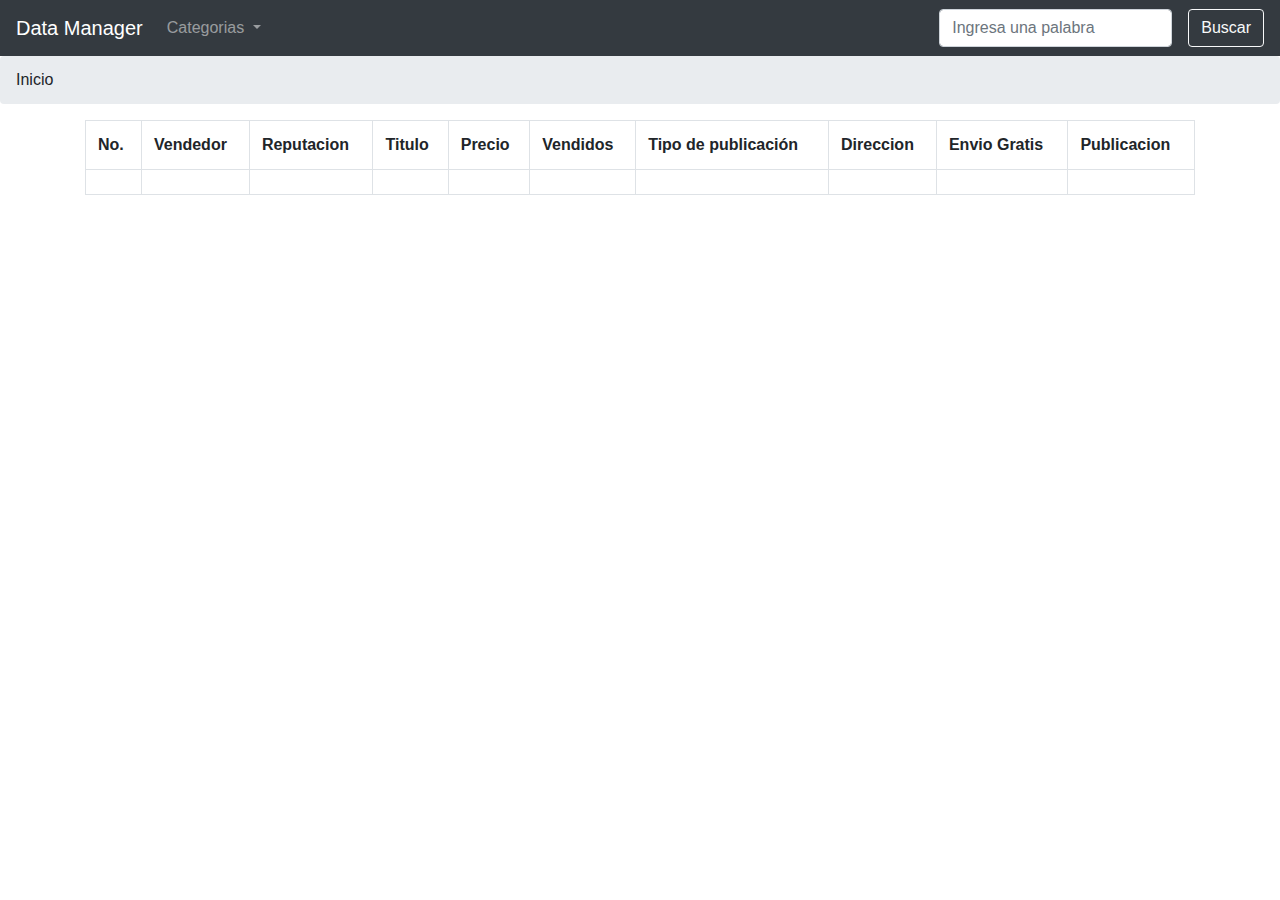
==== busqueda.html @ 52ce8f88 "se agrega la version 2.0 de Data manager funcional" ====
<!DOCTYPE html>
<html lang="en">
<head>
    <meta charset="UTF-8">
    <meta name="viewport" content="width=device-width, initial-scale=1, maximum-scale=1, user-scalable=no">
    <link rel="stylesheet" href="Librerias/bootstrap/css/bootstrap.css">
    <link rel="stylesheet" href="css/estilosNuevos.css">
    <title>Document</title>
</head>
<body>
  <div>
    <nav class="navbar navbar-expand-lg navbar-dark bg-dark">
        <a class="navbar-brand" href="#">Data Manager</a>
        <button class="navbar-toggler" type="button" data-toggle="collapse" data-target="#navbarSupportedContent" aria-controls="navbarSupportedContent" aria-expanded="false" aria-label="Toggle navigation">
          <span class="navbar-toggler-icon"></span>
        </button>
      
        <div class="collapse navbar-collapse" id="navbarSupportedContent">
          <ul class="navbar-nav mr-auto">
            <!--li class="nav-item active">
              <a class="nav-link" href="#">Categorias</a>
            </li-->
            <li class="nav-item dropdown">
              <a class="nav-link dropdown-toggle" href="#" id="navbarDropdown" role="button" data-toggle="dropdown" aria-haspopup="true" aria-expanded="true">
                Categorias
              </a>
              <div class="dropdown-menu" id="dropdown_menu"  aria-labelledby="navbarDropdown">
                <a  class="dropdown-item"  id="MLM1747" onclick= "initDocument(id)">Accesorios para Vehiculos</a>
                <a  class="dropdown-item" id="MLM1403" onclick= "initDocument(id)">Alimentos y bebidas</a>
                <a  class="dropdown-item" id="MLM1071" onclick= "initDocument(id)">Animales y mascotas</a>
                <a  class="dropdown-item" id="MLM1743" onclick= "initDocument(id)">Autos, motos</a>
                <a  class="dropdown-item" id="MLM1384" onclick= "initDocument(id)">Bebes</a>
                <a  class="dropdown-item" id="MLM1051" onclick= "initDocument(id)">Celulares y telefonia</a>
                <a  class="dropdown-item" id="MLM1648" onclick= "initDocument(id)">Computacion</a>
                <a  class="dropdown-item" id="MLM1144" onclick= "initDocument(id)">Consolas y Videojuegos</a>
                <a  class="dropdown-item" id="MLM1276" onclick= "initDocument(id)">Deportes y fitness</a>
                <a  class="dropdown-item" id="MLM1575" onclick= "initDocument(id)">Electrodomesticos</a>
                <a  class="dropdown-item" id="MLM1574" onclick= "initDocument(id)">Hogar, muebes y jardin</a>
                <a  class="dropdown-item" id="MLM1132" onclick= "initDocument(id)">juegos y juguetes</a>
                <a  class="dropdown-item" id="MLM3025" onclick= "initDocument(id)">Libros, revistas y comics</a>
                <a  class="dropdown-item" id="MLM1430" onclick= "initDocument(id)">ropa, bolsas y calzado</a>
                <div class="dropdown-divider"></div>
                <a class="dropdown-item" data-toggle="modal" href="#modal1">Otros</a>
              </div>
            </li>
          </ul>
          <form class="form-inline my-2 my-lg-0">
            <input class="form-control mr-sm-3"  id="input-search" type="search" placeholder="Ingresa una palabra" aria-label="Search" onkeyup = "if(event.keyCode == 13) doSearch(this)">
            <button id="boton_search" class="btn btn-outline-light my-2 my-sm-0" type="submit" onclick="doSearch(false)">Buscar</button>
          </form>
        </div>
      </nav>
      <div class="modal fade" id = modal1>
            <div class="modal-dialog">
                <div class="modal-content">
                    <div class="modal-header">
                        <h5 class="modal-title"> Otras Categorias</h5>
                    </div>
                    <div class="modal-body">
                        <a class="dropdown-item" id="MLM1367" onclick= "initDocument(id)" data-dismiss="modal" >Antiguedades y colecciones</a>
                        <a class="dropdown-item" id="MLM1368" onclick= "initDocument(id)" data-dismiss="modal">Papeleria y merceria</a>
                        <a class="dropdown-item" id="MLM1246" onclick= "initDocument(id)" data-dismiss="modal">belleza y cuidado personal</a>
                        <a class="dropdown-item" id="MLM1039" onclick= "initDocument(id)" data-dismiss="modal">camaras y accesorios</a>
                        <a class="dropdown-item" id="MLM1000" onclick= "initDocument(id)" data-dismiss="modal">Electronica, audio y video</a>
                        <a class="dropdown-item" id="MLM166863" onclick= "initDocument(id)" data-dismiss="modal">herramientas y construccion</a>
                        <a class="dropdown-item" id="MLM1499" onclick= "initDocument(id)" data-dismiss="modal">industria y oficinas</a>
                        <a class="dropdown-item" id="MLM1459" onclick= "initDocument(id)" data-dismiss="modal">Inmuebles</a>
                        <a class="dropdown-item" id="MLM1182" onclick= "initDocument(id)" data-dismiss="modal">instrumentos musicales</a>
                        <a class="dropdown-item" id="MLM3937" onclick= "initDocument(id)" data-dismiss="modal">joyas y relojes</a>
                        <a class="dropdown-item" id="MLM1168" onclick= "initDocument(id)" data-dismiss="modal">musica, peliculas y series</a>
                        <a class="dropdown-item" id="MLM44011" onclick= "initDocument(id)" data-dismiss="modal">recuerdos y fiestas</a>
                        <a class="dropdown-item" id="MLM187772" onclick= "initDocument(id)" data-dismiss="modal">salud y equipamiento medico</a>
                        <a class="dropdown-item" id="MLM1540" onclick= "initDocument(id)" data-dismiss="modal">Servicios</a>
                    </div>
                    <div class="modal-footer">
                        <button type="button" class="btn btn-primary" data-dismiss="modal">Cerrar</button>
                    </div>
                </div>
            </div>
      </div>




      <nav aria-label="breadcrumb">
        <ol class="breadcrumb" id= change_category>
          <li id = "malm"class="breadcrumb-item " aria-current="page">Inicio</li>
        </ol>
      </nav>






      <div class="container">
		<div id="tabla">
            <div class="row">
                <div class="col-sm-12">
                    <div class="table-responsive">
                    <table id="tabla_factura" class="table table-hover table-condensed table-bordered">
                        <tr>
                            <th>No.</th>
                            <th>Vendedor</th>
                            <th>Reputacion</th>
                            <th>Titulo</th>
                            <th>Precio</th>
                            <th>Vendidos</th>
                            <th>Tipo de publicación</th>
                            <th>Direccion</th>
                            <th>Envio Gratis</th>
                            <th>Publicacion</th>
                        </tr>
                        <tr>
                            <td> </td>
                            <td></td>
                            <td> </td>
                            <td></td>
                            <td> </td>
                            <td>  </td>
                            <td>  </td>
                            <td>  </td>
                            <td>  </td>
                            <td> </td>
                        </tr>
                        
                    </table>
                </div>
                    <div class="container d-flex justify-content-between align-items-center">
                        <button id="atras" class="btn btn-outline-dark d-none"  onclick="backPage()" >
                            <svg class="bi bi-chevron-left" width="1em" height="1em" viewBox="0 0 16 16" fill="currentColor" xmlns="http://www.w3.org/2000/svg">
                                <path fill-rule="evenodd" d="M11.354 1.646a.5.5 0 010 .708L5.707 8l5.647 5.646a.5.5 0 01-.708.708l-6-6a.5.5 0 010-.708l6-6a.5.5 0 01.708 0z" clip-rule="evenodd"/>
                              </svg>
                        </button>
                        <div class="col text-center">
                            <button id ="imprimir" class="btn btn-outline-dark d-none" onclick="download_csv()">
                              <span id = "loaderImprimir" class="spinner-grow spinner-grow-sm d-none" role="status" aria-hidden="true"></span>
                                <svg class="bi bi-download" width="1em" height="1em" viewBox="0 0 16 16" fill="currentColor" xmlns="http://www.w3.org/2000/svg">
                                    <path fill-rule="evenodd" d="M.5 8a.5.5 0 01.5.5V12a1 1 0 001 1h12a1 1 0 001-1V8.5a.5.5 0 011 0V12a2 2 0 01-2 2H2a2 2 0 01-2-2V8.5A.5.5 0 01.5 8z" clip-rule="evenodd"/>
                                    <path fill-rule="evenodd" d="M5 7.5a.5.5 0 01.707 0L8 9.793 10.293 7.5a.5.5 0 11.707.707l-2.646 2.647a.5.5 0 01-.708 0L5 8.207A.5.5 0 015 7.5z" clip-rule="evenodd"/>
                                    <path fill-rule="evenodd" d="M8 1a.5.5 0 01.5.5v8a.5.5 0 01-1 0v-8A.5.5 0 018 1z" clip-rule="evenodd"/>
                                  </svg>
                            </button>
                          </div>
                        <button id ="siguiente" class="btn btn-outline-dark d-none" onclick="nextPage()">
                            <svg class="bi bi-chevron-right" width="1em" height="1em" viewBox="0 0 16 16" fill="currentColor" xmlns="http://www.w3.org/2000/svg">
                                <path fill-rule="evenodd" d="M4.646 1.646a.5.5 0 01.708 0l6 6a.5.5 0 010 .708l-6 6a.5.5 0 01-.708-.708L10.293 8 4.646 2.354a.5.5 0 010-.708z" clip-rule="evenodd"/>
                              </svg>
                        </button>
                    </div>
                   
    
                </div>
            </div>
        </div>
	</div>
      <!--button type="button" class="btn btn-primary" onclick="limpiarDrop()">Limpiar dropdown</button>
      <button type="button" class="btn btn-primary" onclick="addelement()">Agregar elemento</button>
      <button type="button" class="btn btn-primary" onclick="changePath()">Cambia Categoria</button-->

      <div class="d-flex justify-content-center">
        <div id = "loader"class="spinner-grow justify-content-center d-none" style="width: 3rem; height: 3rem;" role="status">
          <span class="sr-only">Loading...</span>
        </div>
      </div>
    </div>
      <div class="footer" id="footer"></div>
</body>
<script src="https://cdnjs.cloudflare.com/ajax/libs/jquery/1.9.1/jquery.min.js"></script>
<script src="js/Dinamyc.js"></script>
<script src="js/Peticiones.js"></script>
<script src="js/table.js"></script>
<script src="js/alasql.min.js"></script>
<script src="js/xlsx.core.min.js"></script>
<script src="js/PruebasNuevas.js"></script>
<script src="Librerias/jquery-3.5.0.min.js"></script>
<script src="Librerias/bootstrap/js/bootstrap.js"></script>

</html>
---- css/estilosNuevos.css ----
.footer, .push {
        height: 2em;
        }
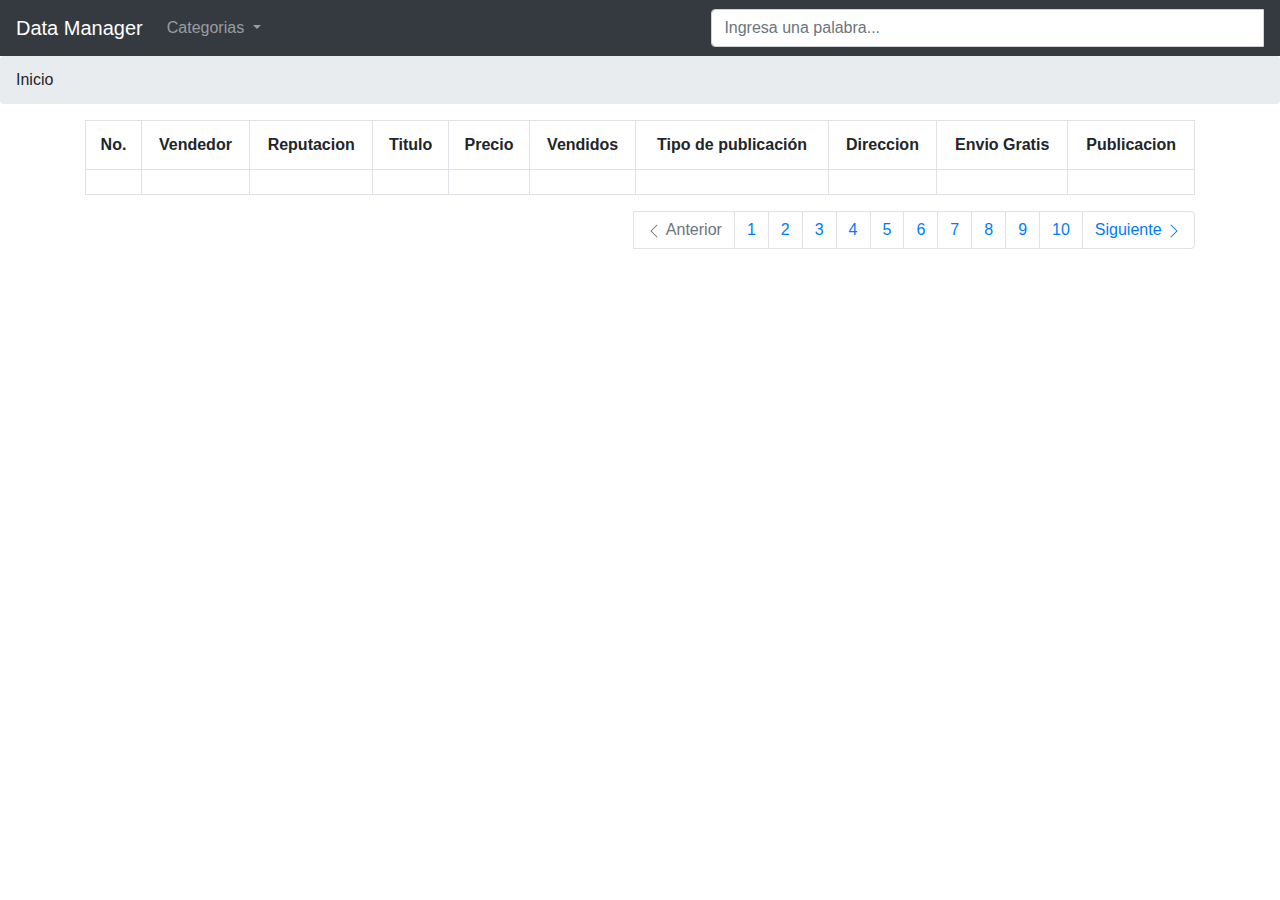
==== commit bf914aaa: "Logica de pagina de busqueda casi listo solamente hace falta realizar pruebas y añadir funcionalidad" ====
--- a/busqueda.html
+++ b/busqueda.html
@@ -2,7 +2,7 @@
 <html lang="en">
 <head>
     <meta charset="UTF-8">
-    <meta name="viewport" content="width=device-width, initial-scale=1, maximum-scale=1, user-scalable=no">
+    <meta name="viewport" content="width=device-width, initial-scale=1, shrink-to-fit=no">
     <link rel="stylesheet" href="Librerias/bootstrap/css/bootstrap.css">
     <link rel="stylesheet" href="css/estilosNuevos.css">
     <title>Document</title>
@@ -10,16 +10,13 @@
 <body>
   <div>
     <nav class="navbar navbar-expand-lg navbar-dark bg-dark">
-        <a class="navbar-brand" href="#">Data Manager</a>
+        <a class="navbar-brand" href="index.html">Data Manager</a>
         <button class="navbar-toggler" type="button" data-toggle="collapse" data-target="#navbarSupportedContent" aria-controls="navbarSupportedContent" aria-expanded="false" aria-label="Toggle navigation">
           <span class="navbar-toggler-icon"></span>
         </button>
-      
+      <!--Categorias-->
         <div class="collapse navbar-collapse" id="navbarSupportedContent">
           <ul class="navbar-nav mr-auto">
-            <!--li class="nav-item active">
-              <a class="nav-link" href="#">Categorias</a>
-            </li-->
             <li class="nav-item dropdown">
               <a class="nav-link dropdown-toggle" href="#" id="navbarDropdown" role="button" data-toggle="dropdown" aria-haspopup="true" aria-expanded="true">
                 Categorias
@@ -44,12 +41,20 @@
               </div>
             </li>
           </ul>
-          <form class="form-inline my-2 my-lg-0">
-            <input class="form-control mr-sm-3"  id="input-search" type="search" placeholder="Ingresa una palabra" aria-label="Search" onkeyup = "if(event.keyCode == 13) doSearch(this)">
-            <button id="boton_search" class="btn btn-outline-light my-2 my-sm-0" type="submit" onclick="doSearch(false)">Buscar</button>
-          </form>
+          <!--Input search-->
+          <div class="input-group w-50 " >
+            <input id ="inputSearch1" type="search" class="form-control " aria-label="Text input with checkbox"  placeholder="Ingresa una palabra..."  onkeyup = "if(event.keyCode == 13) doSearch(this)">
+            <div class="input-group-prepend d-none" id = "checker" >
+              <div class="input-group-text" >
+                <input type="checkbox" aria-label="Checkbox for following text input" onclick="setSearchCategory()">
+                <span> Buscar solo en esta categoria</span>
+              </div>
+            </div>
+
+          </div>
         </div>
       </nav>
+      <!--Ventana flotante al presionar categoria otros-->
       <div class="modal fade" id = modal1>
             <div class="modal-dialog">
                 <div class="modal-content">
@@ -81,7 +86,7 @@
 
 
 
-
+      <!--Ruta de categorias-->
       <nav aria-label="breadcrumb">
         <ol class="breadcrumb" id= change_category>
           <li id = "malm"class="breadcrumb-item " aria-current="page">Inicio</li>
@@ -94,11 +99,17 @@
 
 
       <div class="container">
-		<div id="tabla">
-            <div class="row">
+        <!--Numero de resultados y paginacion-->
+        <div id ="no_elements">
+
+        </div>
+        
+        <!--tabla-->
+		<div id="tabla ">
+            <div class="row ">
                 <div class="col-sm-12">
                     <div class="table-responsive">
-                    <table id="tabla_factura" class="table table-hover table-condensed table-bordered">
+                    <table id="tabla_factura" class="table table-hover table-condensed table-bordered  table-stripedcol text-center " >
                         <tr>
                             <th>No.</th>
                             <th>Vendedor</th>
@@ -126,38 +137,96 @@
                         
                     </table>
                 </div>
+                <!--Barra inferior de tabla-->
+                <nav aria-label="Page navigation example">
+                  <ul class="pagination justify-content-end">
+                    <!--Boton Imprimir-->
+                    <div  class="col text-left">
+                    <button id ="imprimir" class="btn btn-outline-dark d-none" data-toggle="modal tooltip" data-placement="bottom"  data-target="#exampleModal" title="Descargar reporte hasta pagina actual" onclick="download_csv()">
+                      <span id = "loaderImprimir" class="spinner-grow spinner-grow-sm d-none" role="status" aria-hidden="true"></span>
+                        <svg class="bi bi-download" width="1em" height="1em" viewBox="0 0 16 16" fill="currentColor" xmlns="http://www.w3.org/2000/svg">
+                            <path fill-rule="evenodd" d="M.5 8a.5.5 0 01.5.5V12a1 1 0 001 1h12a1 1 0 001-1V8.5a.5.5 0 011 0V12a2 2 0 01-2 2H2a2 2 0 01-2-2V8.5A.5.5 0 01.5 8z" clip-rule="evenodd"/>
+                            <path fill-rule="evenodd" d="M5 7.5a.5.5 0 01.707 0L8 9.793 10.293 7.5a.5.5 0 11.707.707l-2.646 2.647a.5.5 0 01-.708 0L5 8.207A.5.5 0 015 7.5z" clip-rule="evenodd"/>
+                            <path fill-rule="evenodd" d="M8 1a.5.5 0 01.5.5v8a.5.5 0 01-1 0v-8A.5.5 0 018 1z" clip-rule="evenodd"/>
+                          </svg>
+                    </button>
+                  </div>
+                  <!--Botones de paginacion-->
+                    <li class="page-item disabled"  onclick="backPage()">
+                      <a class="page-link" href="#" tabindex="-1"> 
+                        <svg class="bi bi-chevron-left" width="1em" height="1em" viewBox="0 0 16 16" fill="currentColor" xmlns="http://www.w3.org/2000/svg">
+                        <path fill-rule="evenodd" d="M11.354 1.646a.5.5 0 010 .708L5.707 8l5.647 5.646a.5.5 0 01-.708.708l-6-6a.5.5 0 010-.708l6-6a.5.5 0 01.708 0z" clip-rule="evenodd"/>
+                        </svg> Anterior</a>
+                    </li>
+                    <li class="page-item"><a class="page-link " href="#">1</a></li>
+                    <li class="page-item"><a class="page-link " href="#">2</a></li>
+                    <li class="page-item"><a class="page-link " href="#">3</a></li>
+                    <li class="page-item"><a class="page-link " href="#">4</a></li>
+                    <li class="page-item"><a class="page-link " href="#">5</a></li>
+                    <li class="page-item"><a class="page-link " href="#">6</a></li>
+                    <li class="page-item"><a class="page-link " href="#">7</a></li>
+                    <li class="page-item"><a class="page-link " href="#">8</a></li>
+                    <li class="page-item"><a class="page-link " href="#">9</a></li>
+                    <li class="page-item"><a class="page-link " href="#">10</a></li>
+                    <li class="page-item">
+                      <a class="page-link" href="#" onclick="nextPage()"> Siguiente
+                        <svg class="bi bi-chevron-right" width="1em" height="1em" viewBox="0 0 16 16" fill="currentColor" xmlns="http://www.w3.org/2000/svg">
+                        <path fill-rule="evenodd" d="M4.646 1.646a.5.5 0 01.708 0l6 6a.5.5 0 010 .708l-6 6a.5.5 0 01-.708-.708L10.293 8 4.646 2.354a.5.5 0 010-.708z" clip-rule="evenodd"/>
+                        </svg></a>
+                    </li>
+                  </ul>
+                </nav>
+                
+              <!-- Modal -->
+<div class="modal fade" id="exampleModal" tabindex="-1" role="dialog" aria-labelledby="exampleModalLabel" aria-hidden="true">
+  <div class="modal-dialog" role="document">
+    <div class="modal-content">
+      <div class="modal-header">
+        <h5 class="modal-title" id="exampleModalLabel">Modal title</h5>
+        <button type="button" class="close" data-dismiss="modal" aria-label="Close">
+          <span aria-hidden="true">&times;</span>
+        </button>
+      </div>
+      <div class="modal-body">
+        ...
+      </div>
+      <div class="modal-footer">
+        <button type="button" class="btn btn-secondary" data-dismiss="modal">Close</button>
+        <button type="button" class="btn btn-primary">Save changes</button>
+      </div>
+    </div>
+  </div>
+</div>
                     <div class="container d-flex justify-content-between align-items-center">
-                        <button id="atras" class="btn btn-outline-dark d-none"  onclick="backPage()" >
+                        <!--button id="atras" class="btn btn-outline-dark d-none"  onclick="backPage()" >
                             <svg class="bi bi-chevron-left" width="1em" height="1em" viewBox="0 0 16 16" fill="currentColor" xmlns="http://www.w3.org/2000/svg">
                                 <path fill-rule="evenodd" d="M11.354 1.646a.5.5 0 010 .708L5.707 8l5.647 5.646a.5.5 0 01-.708.708l-6-6a.5.5 0 010-.708l6-6a.5.5 0 01.708 0z" clip-rule="evenodd"/>
                               </svg>
-                        </button>
-                        <div class="col text-center">
-                            <button id ="imprimir" class="btn btn-outline-dark d-none" onclick="download_csv()">
+                        </button-->
+                        
+                            <!--button id ="imprimir" class="btn btn-outline-dark " onclick="download_csv()">
                               <span id = "loaderImprimir" class="spinner-grow spinner-grow-sm d-none" role="status" aria-hidden="true"></span>
                                 <svg class="bi bi-download" width="1em" height="1em" viewBox="0 0 16 16" fill="currentColor" xmlns="http://www.w3.org/2000/svg">
                                     <path fill-rule="evenodd" d="M.5 8a.5.5 0 01.5.5V12a1 1 0 001 1h12a1 1 0 001-1V8.5a.5.5 0 011 0V12a2 2 0 01-2 2H2a2 2 0 01-2-2V8.5A.5.5 0 01.5 8z" clip-rule="evenodd"/>
                                     <path fill-rule="evenodd" d="M5 7.5a.5.5 0 01.707 0L8 9.793 10.293 7.5a.5.5 0 11.707.707l-2.646 2.647a.5.5 0 01-.708 0L5 8.207A.5.5 0 015 7.5z" clip-rule="evenodd"/>
                                     <path fill-rule="evenodd" d="M8 1a.5.5 0 01.5.5v8a.5.5 0 01-1 0v-8A.5.5 0 018 1z" clip-rule="evenodd"/>
                                   </svg>
-                            </button>
-                          </div>
-                        <button id ="siguiente" class="btn btn-outline-dark d-none" onclick="nextPage()">
+                            </button-->
+                         
+                        <!--button id ="siguiente" class="btn btn-outline-dark d-none" onclick="nextPage()">
                             <svg class="bi bi-chevron-right" width="1em" height="1em" viewBox="0 0 16 16" fill="currentColor" xmlns="http://www.w3.org/2000/svg">
                                 <path fill-rule="evenodd" d="M4.646 1.646a.5.5 0 01.708 0l6 6a.5.5 0 010 .708l-6 6a.5.5 0 01-.708-.708L10.293 8 4.646 2.354a.5.5 0 010-.708z" clip-rule="evenodd"/>
                               </svg>
-                        </button>
-                    </div>
+                        </button-->
+                    </div-->
                    
     
                 </div>
             </div>
         </div>
-	</div>
-      <!--button type="button" class="btn btn-primary" onclick="limpiarDrop()">Limpiar dropdown</button>
-      <button type="button" class="btn btn-primary" onclick="addelement()">Agregar elemento</button>
-      <button type="button" class="btn btn-primary" onclick="changePath()">Cambia Categoria</button-->
-
+  </div>
+
+      <!--Loader-->
       <div class="d-flex justify-content-center">
         <div id = "loader"class="spinner-grow justify-content-center d-none" style="width: 3rem; height: 3rem;" role="status">
           <span class="sr-only">Loading...</span>
--- a/css/estilosNuevos.css
+++ b/css/estilosNuevos.css
@@ -2,4 +2,13 @@
     .footer, .push {
         height: 2em;
         }
+
+
+.search{
+    width: 50px;
+    top: 20px;
+}
  
+.table {
+    width: 100%;
+}
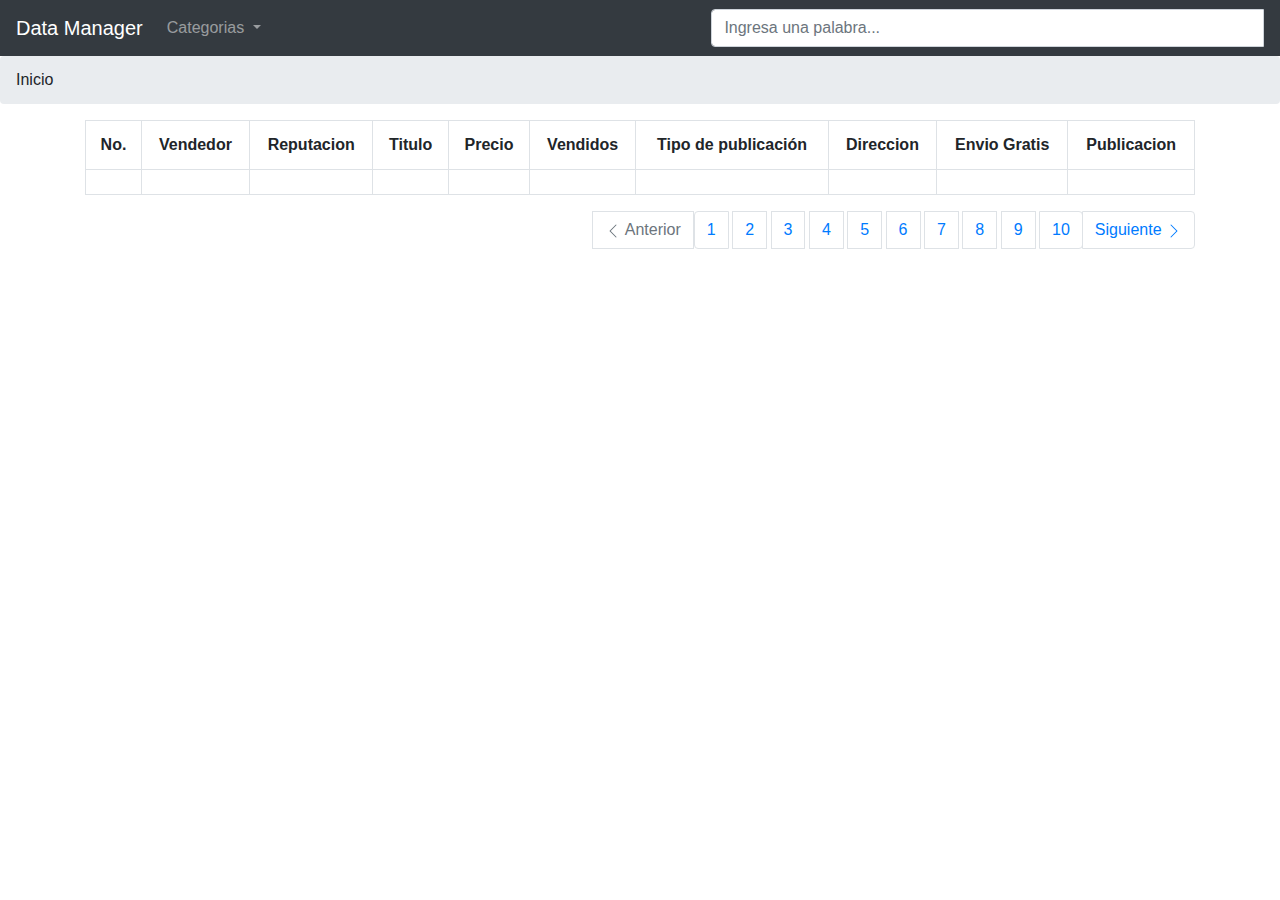
==== commit 8d61f345: "se avanza en interfaz, hace falta implementar paginacion y reporte selectivo" ====
--- a/busqueda.html
+++ b/busqueda.html
@@ -5,6 +5,15 @@
     <meta name="viewport" content="width=device-width, initial-scale=1, shrink-to-fit=no">
     <link rel="stylesheet" href="Librerias/bootstrap/css/bootstrap.css">
     <link rel="stylesheet" href="css/estilosNuevos.css">
+    <link  rel="icon"   href="imagenes/Logo.jpg" type="image/png" />
+    <!--Nuevos-->
+   
+<script src="https://code.jquery.com/jquery-3.2.1.min.js" integrity="sha256-hwg4gsxgFZhOsEEamdOYGBf13FyQuiTwlAQgxVSNgt4=" crossorigin="anonymous"></script>
+<link rel="stylesheet" type="text/css" href="css/amsify.suggestags.css">
+
+<!-- Amsify Plugin -->
+<link href="https://maxcdn.bootstrapcdn.com/font-awesome/4.7.0/css/font-awesome.min.css" rel="stylesheet" integrity="sha384-wvfXpqpZZVQGK6TAh5PVlGOfQNHSoD2xbE+QkPxCAFlNEevoEH3Sl0sibVcOQVnN" crossorigin="anonymous">
+<script type="text/javascript" src="js/jquery.amsify.suggestags.js"></script>
     <title>Document</title>
 </head>
 <body>
@@ -84,8 +93,6 @@
             </div>
       </div>
 
-
-
       <!--Ruta de categorias-->
       <nav aria-label="breadcrumb">
         <ol class="breadcrumb" id= change_category>
@@ -93,13 +100,8 @@
         </ol>
       </nav>
 
-
-
-
-
-
       <div class="container">
-        <!--Numero de resultados y paginacion-->
+        <!--Numero de resultados-->
         <div id ="no_elements">
 
         </div>
@@ -142,7 +144,7 @@
                   <ul class="pagination justify-content-end">
                     <!--Boton Imprimir-->
                     <div  class="col text-left">
-                    <button id ="imprimir" class="btn btn-outline-dark d-none" data-toggle="modal tooltip" data-placement="bottom"  data-target="#exampleModal" title="Descargar reporte hasta pagina actual" onclick="download_csv()">
+                    <button id ="imprimir" class="btn btn-outline-dark d-none" data-toggle="modal" data-placement="bottom"  data-target="#exampleModalCenter" title="Descargar reporte hasta pagina actual">
                       <span id = "loaderImprimir" class="spinner-grow spinner-grow-sm d-none" role="status" aria-hidden="true"></span>
                         <svg class="bi bi-download" width="1em" height="1em" viewBox="0 0 16 16" fill="currentColor" xmlns="http://www.w3.org/2000/svg">
                             <path fill-rule="evenodd" d="M.5 8a.5.5 0 01.5.5V12a1 1 0 001 1h12a1 1 0 001-1V8.5a.5.5 0 011 0V12a2 2 0 01-2 2H2a2 2 0 01-2-2V8.5A.5.5 0 01.5 8z" clip-rule="evenodd"/>
@@ -158,16 +160,18 @@
                         <path fill-rule="evenodd" d="M11.354 1.646a.5.5 0 010 .708L5.707 8l5.647 5.646a.5.5 0 01-.708.708l-6-6a.5.5 0 010-.708l6-6a.5.5 0 01.708 0z" clip-rule="evenodd"/>
                         </svg> Anterior</a>
                     </li>
-                    <li class="page-item"><a class="page-link " href="#">1</a></li>
-                    <li class="page-item"><a class="page-link " href="#">2</a></li>
-                    <li class="page-item"><a class="page-link " href="#">3</a></li>
-                    <li class="page-item"><a class="page-link " href="#">4</a></li>
-                    <li class="page-item"><a class="page-link " href="#">5</a></li>
-                    <li class="page-item"><a class="page-link " href="#">6</a></li>
-                    <li class="page-item"><a class="page-link " href="#">7</a></li>
-                    <li class="page-item"><a class="page-link " href="#">8</a></li>
-                    <li class="page-item"><a class="page-link " href="#">9</a></li>
-                    <li class="page-item"><a class="page-link " href="#">10</a></li>
+                    <div id = "pages">
+                    <li class="page-item d-inline-block"><a class="page-link " href="#">1</a></li>
+                    <li class="page-item d-inline-block"><a class="page-link " href="#">2</a></li>
+                    <li class="page-item d-inline-block"><a class="page-link " href="#">3</a></li>
+                    <li class="page-item d-inline-block"><a class="page-link " href="#">4</a></li>
+                    <li class="page-item d-inline-block"><a class="page-link " href="#">5</a></li>
+                    <li class="page-item d-inline-block"><a class="page-link " href="#">6</a></li>
+                    <li class="page-item d-inline-block"><a class="page-link " href="#">7</a></li>
+                    <li class="page-item d-inline-block"><a class="page-link " href="#">8</a></li>
+                    <li class="page-item d-inline-block"><a class="page-link " href="#">9</a></li>
+                    <li class="page-item d-inline-block"><a class="page-link " href="#">10</a></li>
+                  </div>
                     <li class="page-item">
                       <a class="page-link" href="#" onclick="nextPage()"> Siguiente
                         <svg class="bi bi-chevron-right" width="1em" height="1em" viewBox="0 0 16 16" fill="currentColor" xmlns="http://www.w3.org/2000/svg">
@@ -177,50 +181,32 @@
                   </ul>
                 </nav>
                 
-              <!-- Modal -->
-<div class="modal fade" id="exampleModal" tabindex="-1" role="dialog" aria-labelledby="exampleModalLabel" aria-hidden="true">
-  <div class="modal-dialog" role="document">
-    <div class="modal-content">
-      <div class="modal-header">
-        <h5 class="modal-title" id="exampleModalLabel">Modal title</h5>
-        <button type="button" class="close" data-dismiss="modal" aria-label="Close">
-          <span aria-hidden="true">&times;</span>
-        </button>
-      </div>
-      <div class="modal-body">
-        ...
-      </div>
-      <div class="modal-footer">
-        <button type="button" class="btn btn-secondary" data-dismiss="modal">Close</button>
-        <button type="button" class="btn btn-primary">Save changes</button>
-      </div>
-    </div>
-  </div>
+              <!-- Download Modal -->
+            <div class="modal fade" id="exampleModalCenter" tabindex="-1" role="dialog" aria-labelledby="exampleModalCenterTitle" aria-hidden="true">
+            <div class="modal-dialog modal-dialog-centered" role="document">
+              <div class="modal-content">
+                <div class="modal-header">
+                  <h5 class="modal-title" id="exampleModalLongTitle">¿Quieres agregar resultados donde solo aparezca una palabra en especifico?</h5>
+                  <button type="button" class="close" data-dismiss="modal" aria-label="Close">
+                    <span aria-hidden="true">&times;</span>
+                  </button>
+                </div>
+                <div id = "tagsDivv" class="modal-body d-none">
+                  <p >Ingresa el nombre de la nueva columna: </p>
+                  <input type="text" placeholder="Ingresa una palabra...">
+                  <p>Ingresa las etiquetas: </p>
+                  <input type="text"  id = "tagg" placeholder="Escribe y presiona enter">
+                </div>
+                <div class="modal-footer">
+                  <button id = "no_mostra_div" type="button" class="btn btn-secondary" data-dismiss="modal" onclick="download_csv()">No</button>
+                  <button id = "mostrar_div" type="button" class="btn btn-outline-dark" onclick="showTagsDiv()">Si</button>
+                  <button id = "atrasDiv"type="button" class="btn btn-outline-dark d-none" onclick="showTagsDiv2()">Atras</button>
+                  <button id = "hecho"type="button" class="btn btn-outline-dark d-none">Guardar reporte</button>
+
+                </div>
+              </div>
+            </div>
 </div>
-                    <div class="container d-flex justify-content-between align-items-center">
-                        <!--button id="atras" class="btn btn-outline-dark d-none"  onclick="backPage()" >
-                            <svg class="bi bi-chevron-left" width="1em" height="1em" viewBox="0 0 16 16" fill="currentColor" xmlns="http://www.w3.org/2000/svg">
-                                <path fill-rule="evenodd" d="M11.354 1.646a.5.5 0 010 .708L5.707 8l5.647 5.646a.5.5 0 01-.708.708l-6-6a.5.5 0 010-.708l6-6a.5.5 0 01.708 0z" clip-rule="evenodd"/>
-                              </svg>
-                        </button-->
-                        
-                            <!--button id ="imprimir" class="btn btn-outline-dark " onclick="download_csv()">
-                              <span id = "loaderImprimir" class="spinner-grow spinner-grow-sm d-none" role="status" aria-hidden="true"></span>
-                                <svg class="bi bi-download" width="1em" height="1em" viewBox="0 0 16 16" fill="currentColor" xmlns="http://www.w3.org/2000/svg">
-                                    <path fill-rule="evenodd" d="M.5 8a.5.5 0 01.5.5V12a1 1 0 001 1h12a1 1 0 001-1V8.5a.5.5 0 011 0V12a2 2 0 01-2 2H2a2 2 0 01-2-2V8.5A.5.5 0 01.5 8z" clip-rule="evenodd"/>
-                                    <path fill-rule="evenodd" d="M5 7.5a.5.5 0 01.707 0L8 9.793 10.293 7.5a.5.5 0 11.707.707l-2.646 2.647a.5.5 0 01-.708 0L5 8.207A.5.5 0 015 7.5z" clip-rule="evenodd"/>
-                                    <path fill-rule="evenodd" d="M8 1a.5.5 0 01.5.5v8a.5.5 0 01-1 0v-8A.5.5 0 018 1z" clip-rule="evenodd"/>
-                                  </svg>
-                            </button-->
-                         
-                        <!--button id ="siguiente" class="btn btn-outline-dark d-none" onclick="nextPage()">
-                            <svg class="bi bi-chevron-right" width="1em" height="1em" viewBox="0 0 16 16" fill="currentColor" xmlns="http://www.w3.org/2000/svg">
-                                <path fill-rule="evenodd" d="M4.646 1.646a.5.5 0 01.708 0l6 6a.5.5 0 010 .708l-6 6a.5.5 0 01-.708-.708L10.293 8 4.646 2.354a.5.5 0 010-.708z" clip-rule="evenodd"/>
-                              </svg>
-                        </button-->
-                    </div-->
-                   
-    
                 </div>
             </div>
         </div>
@@ -233,8 +219,24 @@
         </div>
       </div>
     </div>
-      <div class="footer" id="footer"></div>
+      <div class="footer" id="footer">
+        
+
+
+      </div>
+
+      
 </body>
+<script type="text/javascript">
+	$('#tagg').amsifySuggestags({
+    afterAdd : function(value) {
+      getTags(value)
+		}
+  });
+</script>
+
+
+
 <script src="https://cdnjs.cloudflare.com/ajax/libs/jquery/1.9.1/jquery.min.js"></script>
 <script src="js/Dinamyc.js"></script>
 <script src="js/Peticiones.js"></script>
@@ -244,5 +246,4 @@
 <script src="js/PruebasNuevas.js"></script>
 <script src="Librerias/jquery-3.5.0.min.js"></script>
 <script src="Librerias/bootstrap/js/bootstrap.js"></script>
-
 </html>--- a/css/amsify.suggestags.css
+++ b/css/amsify.suggestags.css
@@ -0,0 +1,182 @@
+.amsify-suggestags-area
+.amsify-suggestags-input-area-default {
+	cursor: pointer;
+    border: 1px solid #cccccc;
+    min-height: 20px;
+    padding: 8px 5px;
+}
+
+.amsify-suggestags-area
+.amsify-suggestags-input-area {
+	text-align: left;
+	height: auto;
+}
+
+.amsify-suggestags-area
+.amsify-suggestags-input-area:hover {
+	cursor: text;
+}
+
+.amsify-suggestags-area
+.amsify-suggestags-input-area
+.amsify-suggestags-input {
+	max-width: 200px;
+	padding: 0px 4px;
+	border: 0;
+}
+
+.amsify-suggestags-area
+.amsify-suggestags-input-area
+.amsify-suggestags-input:focus {
+	outline: 0;
+}
+
+.amsify-focus {
+	border-color: #66afe9;
+	outline: 0;
+	-webkit-box-shadow: inset 0 1px 1px rgba(0,0,0,.075), 0 0 8px rgba(102,175,233,.6);
+	box-shadow: inset 0 1px 1px rgba(0,0,0,.075), 0 0 8px rgba(102,175,233,.6);
+}
+
+.amsify-focus-light {
+	border-color: #cacaca;
+	outline: 0;
+	-webkit-box-shadow: inset 0 1px 1px rgba(0,0,0,.075), 0 0 8px rgba(189, 189, 189, 0.6);
+	box-shadow: inset 0 1px 1px rgba(0,0,0,.075), 0 0 8px rgba(189, 189, 189, 0.6);
+}
+
+.amsify-suggestags-area
+.amsify-suggestags-label {
+	cursor: pointer;
+	min-height: 20px;
+}
+
+.amsify-toggle-suggestags {
+	float: right;
+	cursor: pointer;
+}
+
+.amsify-suggestags-area .amsify-suggestags-list {
+	display: none;
+	position: absolute;
+	background: white;
+	border: 1px solid #dedede;
+	z-index: 1;
+}
+
+.amsify-suggestags-area
+.amsify-suggestags-list
+ul.amsify-list {
+	list-style: none;
+	padding: 3px 0px;
+	max-height: 150px;
+    overflow-y: auto;
+}
+
+.amsify-suggestags-area
+.amsify-suggestags-list
+ul.amsify-list
+li.amsify-list-item {
+	text-align: left;
+    cursor: pointer;
+    padding: 0px 10px;	
+}
+
+.amsify-suggestags-area
+.amsify-suggestags-list
+ul.amsify-list
+li.amsify-list-item:active {
+	background: #717171;
+    color: white;
+    -moz-box-shadow:    inset 0 0 10px #000000;
+    -webkit-box-shadow: inset 0 0 10px #000000;
+    box-shadow:         inset 0 0 10px #000000;
+}
+
+.amsify-suggestags-area
+.amsify-suggestags-list
+ul.amsify-list
+li.amsify-list-group {
+	text-align: left;
+    padding: 0px 10px;
+    font-weight: bold;
+}
+
+.amsify-suggestags-area
+.amsify-suggestags-list
+ul.amsify-list
+li.amsify-item-pad {
+    padding-left: 30px;
+}
+
+.amsify-suggestags-area
+.amsify-suggestags-list
+ul.amsify-list
+li.amsify-item-noresult {
+    display: none;
+    color: #ff6060;
+    font-weight: bold;
+    text-align: center;
+}
+
+.amsify-suggestags-area
+.amsify-suggestags-list
+.amsify-select-input {
+	display: none;
+}
+
+.amsify-suggestags-area
+.amsify-suggestags-list
+ul.amsify-list
+li.active {
+	background: #d9d8d8;
+}
+
+.amsify-suggestags-area
+.amsify-suggestags-list
+ul.amsify-list
+li.amsify-item-pad.active {
+	font-weight: normal;
+}
+
+.amsify-suggestags-input-area
+.amsify-select-tag {
+    padding: 2px 7px;
+    margin: 0px 4px 1px 0px;
+    -webkit-border-radius: 2px;
+    -moz-border-radius: 2px;
+    border-radius: 2px;
+    display: inline-block;
+}
+
+.amsify-suggestags-input-area
+.amsify-select-tag.col-bg {
+	background: #d8d8d8;
+    color: black;
+}
+
+/*.amsify-suggestags-input-area
+.amsify-select-tag:hover {
+	background: #737373;
+    color: white;
+}*/
+
+.amsify-suggestags-input-area
+.disabled.amsify-select-tag {
+    background: #eaeaea;
+    color: #b9b9b9;
+    pointer-events: none;
+}
+
+.amsify-suggestags-input-area
+.flash.amsify-select-tag {
+    background-color: #f57f7f;
+    -webkit-transition: background-color 200ms linear;
+    -ms-transition: background-color 200ms linear;
+    transition: background-color 200ms linear;
+}
+
+.amsify-suggestags-input-area
+.amsify-remove-tag {
+	cursor: pointer;
+}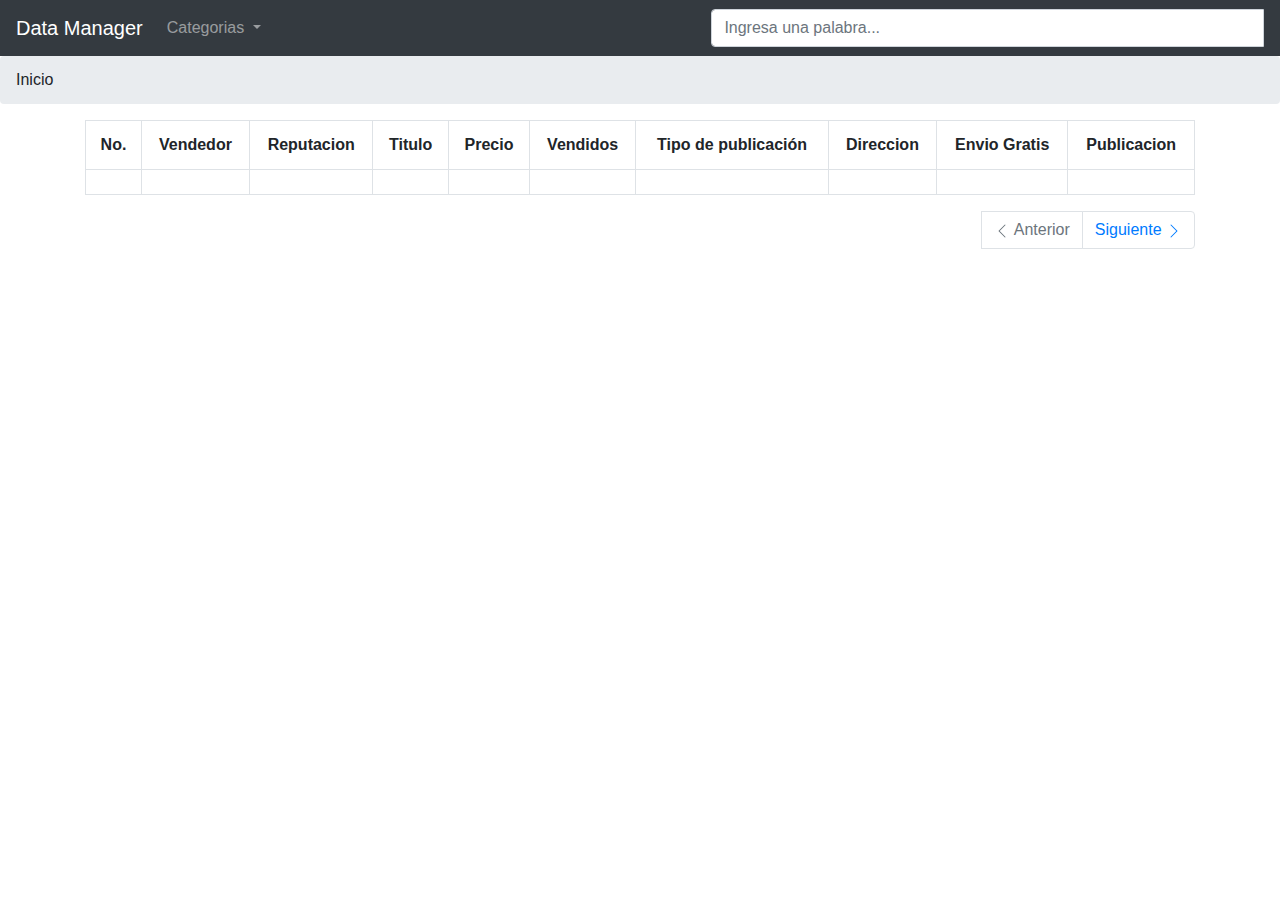
==== commit 6f180caf: "Pagina en pruebas finales, paginacion mas detallada" ====
--- a/busqueda.html
+++ b/busqueda.html
@@ -111,7 +111,7 @@
             <div class="row ">
                 <div class="col-sm-12">
                     <div class="table-responsive">
-                    <table id="tabla_factura" class="table table-hover table-condensed table-bordered  table-stripedcol text-center " >
+                    <table id="tabla_factura" class="table table-hover table-condensed table-bordered  table-stripedcol text-center mx-auto" >
                         <tr>
                             <th>No.</th>
                             <th>Vendedor</th>
@@ -161,16 +161,7 @@
                         </svg> Anterior</a>
                     </li>
                     <div id = "pages">
-                    <li class="page-item d-inline-block"><a class="page-link " href="#">1</a></li>
-                    <li class="page-item d-inline-block"><a class="page-link " href="#">2</a></li>
-                    <li class="page-item d-inline-block"><a class="page-link " href="#">3</a></li>
-                    <li class="page-item d-inline-block"><a class="page-link " href="#">4</a></li>
-                    <li class="page-item d-inline-block"><a class="page-link " href="#">5</a></li>
-                    <li class="page-item d-inline-block"><a class="page-link " href="#">6</a></li>
-                    <li class="page-item d-inline-block"><a class="page-link " href="#">7</a></li>
-                    <li class="page-item d-inline-block"><a class="page-link " href="#">8</a></li>
-                    <li class="page-item d-inline-block"><a class="page-link " href="#">9</a></li>
-                    <li class="page-item d-inline-block"><a class="page-link " href="#">10</a></li>
+                      <!-- Aqui se agregan dinamicamente botones de paginacion-->
                   </div>
                     <li class="page-item">
                       <a class="page-link" href="#" onclick="nextPage()"> Siguiente
@@ -186,22 +177,22 @@
             <div class="modal-dialog modal-dialog-centered" role="document">
               <div class="modal-content">
                 <div class="modal-header">
-                  <h5 class="modal-title" id="exampleModalLongTitle">¿Quieres agregar resultados donde solo aparezca una palabra en especifico?</h5>
+                  <h5 class="modal-title" id="exampleModalLongTitle">¿Quieres mostrar palabras clave en el reporte?</h5>
                   <button type="button" class="close" data-dismiss="modal" aria-label="Close">
                     <span aria-hidden="true">&times;</span>
                   </button>
                 </div>
                 <div id = "tagsDivv" class="modal-body d-none">
-                  <p >Ingresa el nombre de la nueva columna: </p>
-                  <input type="text" placeholder="Ingresa una palabra...">
-                  <p>Ingresa las etiquetas: </p>
-                  <input type="text"  id = "tagg" placeholder="Escribe y presiona enter">
+                  <!--p >Ingresa el nombre de la nueva columna (límite 3 palabras): </p>
+                  <input type="text"  id = "tagg1"  placeholder="Escribe y presiona enter..."-->
+                  <p>Ingresa las palabras clave: </p>
+                  <input type="text"  id = "tagg1" placeholder="Escribe y presiona enter...">
                 </div>
                 <div class="modal-footer">
-                  <button id = "no_mostra_div" type="button" class="btn btn-secondary" data-dismiss="modal" onclick="download_csv()">No</button>
+                  <button id = "no_mostra_div" type="button" class="btn btn-secondary" data-dismiss="modal" onclick="download_csv(false)">No</button>
                   <button id = "mostrar_div" type="button" class="btn btn-outline-dark" onclick="showTagsDiv()">Si</button>
                   <button id = "atrasDiv"type="button" class="btn btn-outline-dark d-none" onclick="showTagsDiv2()">Atras</button>
-                  <button id = "hecho"type="button" class="btn btn-outline-dark d-none">Guardar reporte</button>
+                  <button id = "hecho"type="button" class="btn btn-outline-dark d-none" data-dismiss="modal"  onclick="download_csv(true)">Guardar reporte</button>
 
                 </div>
               </div>
@@ -227,14 +218,17 @@
 
       
 </body>
+
 <script type="text/javascript">
-	$('#tagg').amsifySuggestags({
+	$('#tagg1').amsifySuggestags({
     afterAdd : function(value) {
-      getTags(value)
-		}
+      getMainTags(value)
+    },
+    afterRemove : function(value) {
+      newMainTags() 
+	  }
   });
 </script>
-
 
 
 <script src="https://cdnjs.cloudflare.com/ajax/libs/jquery/1.9.1/jquery.min.js"></script>
@@ -243,7 +237,6 @@
 <script src="js/table.js"></script>
 <script src="js/alasql.min.js"></script>
 <script src="js/xlsx.core.min.js"></script>
-<script src="js/PruebasNuevas.js"></script>
 <script src="Librerias/jquery-3.5.0.min.js"></script>
 <script src="Librerias/bootstrap/js/bootstrap.js"></script>
 </html>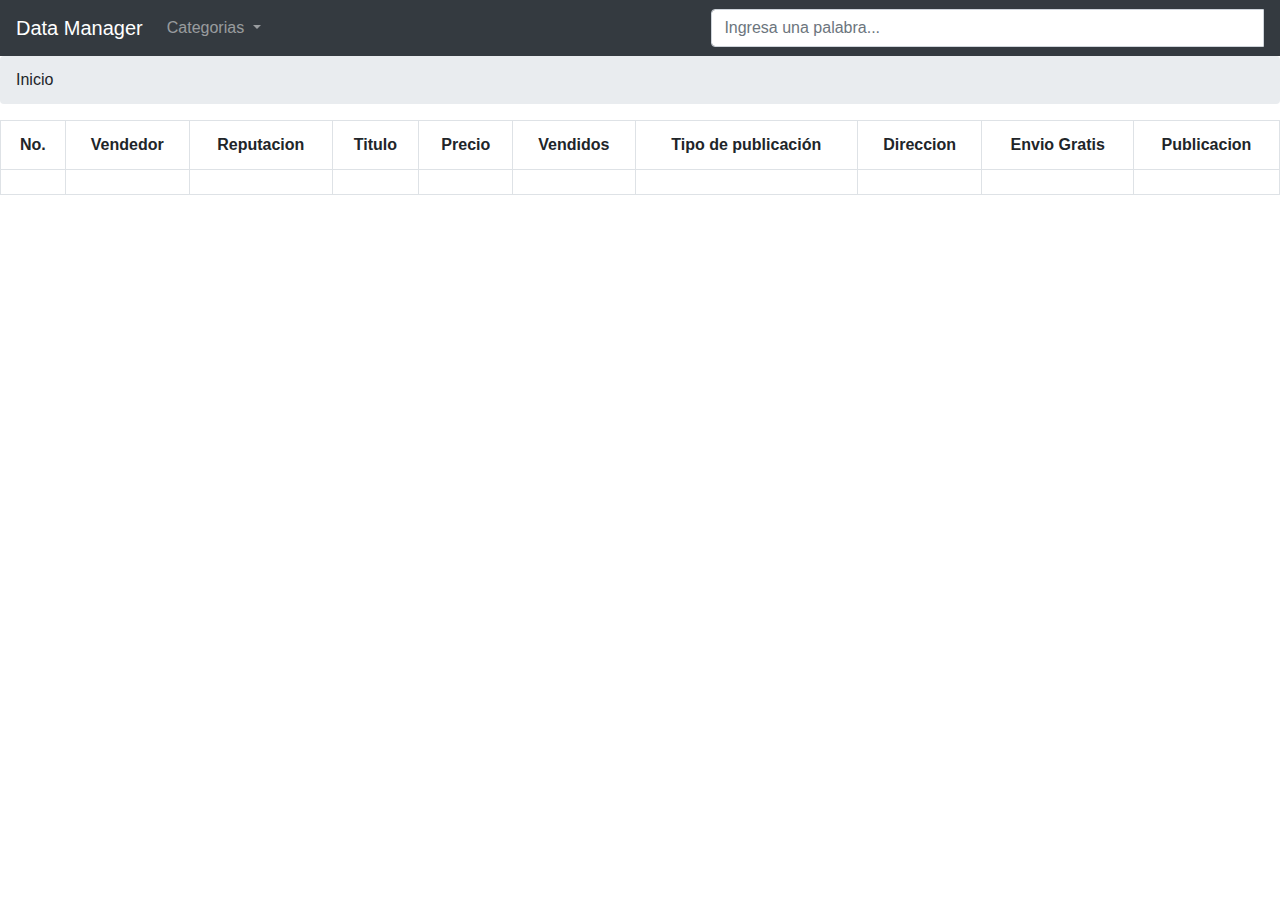
==== commit 961ea50f: "Pagina lista" ====
--- a/busqueda.html
+++ b/busqueda.html
@@ -14,7 +14,7 @@
 <!-- Amsify Plugin -->
 <link href="https://maxcdn.bootstrapcdn.com/font-awesome/4.7.0/css/font-awesome.min.css" rel="stylesheet" integrity="sha384-wvfXpqpZZVQGK6TAh5PVlGOfQNHSoD2xbE+QkPxCAFlNEevoEH3Sl0sibVcOQVnN" crossorigin="anonymous">
 <script type="text/javascript" src="js/jquery.amsify.suggestags.js"></script>
-    <title>Document</title>
+    <title>Data Manager</title>
 </head>
 <body>
   <div>
@@ -100,7 +100,6 @@
         </ol>
       </nav>
 
-      <div class="container">
         <!--Numero de resultados-->
         <div id ="no_elements">
 
@@ -154,7 +153,7 @@
                     </button>
                   </div>
                   <!--Botones de paginacion-->
-                    <li class="page-item disabled"  onclick="backPage()">
+                    <li id="atras" class="page-item disabled d-none"  onclick="backPage()">
                       <a class="page-link" href="#" tabindex="-1"> 
                         <svg class="bi bi-chevron-left" width="1em" height="1em" viewBox="0 0 16 16" fill="currentColor" xmlns="http://www.w3.org/2000/svg">
                         <path fill-rule="evenodd" d="M11.354 1.646a.5.5 0 010 .708L5.707 8l5.647 5.646a.5.5 0 01-.708.708l-6-6a.5.5 0 010-.708l6-6a.5.5 0 01.708 0z" clip-rule="evenodd"/>
@@ -163,8 +162,8 @@
                     <div id = "pages">
                       <!-- Aqui se agregan dinamicamente botones de paginacion-->
                   </div>
-                    <li class="page-item">
-                      <a class="page-link" href="#" onclick="nextPage()"> Siguiente
+                    <li  class="page-item">
+                      <a id = "siguiente" class="page-link d-none" href="#" onclick="nextPage()"> Siguiente
                         <svg class="bi bi-chevron-right" width="1em" height="1em" viewBox="0 0 16 16" fill="currentColor" xmlns="http://www.w3.org/2000/svg">
                         <path fill-rule="evenodd" d="M4.646 1.646a.5.5 0 01.708 0l6 6a.5.5 0 010 .708l-6 6a.5.5 0 01-.708-.708L10.293 8 4.646 2.354a.5.5 0 010-.708z" clip-rule="evenodd"/>
                         </svg></a>
@@ -201,7 +200,7 @@
                 </div>
             </div>
         </div>
-  </div>
+
 
       <!--Loader-->
       <div class="d-flex justify-content-center">
